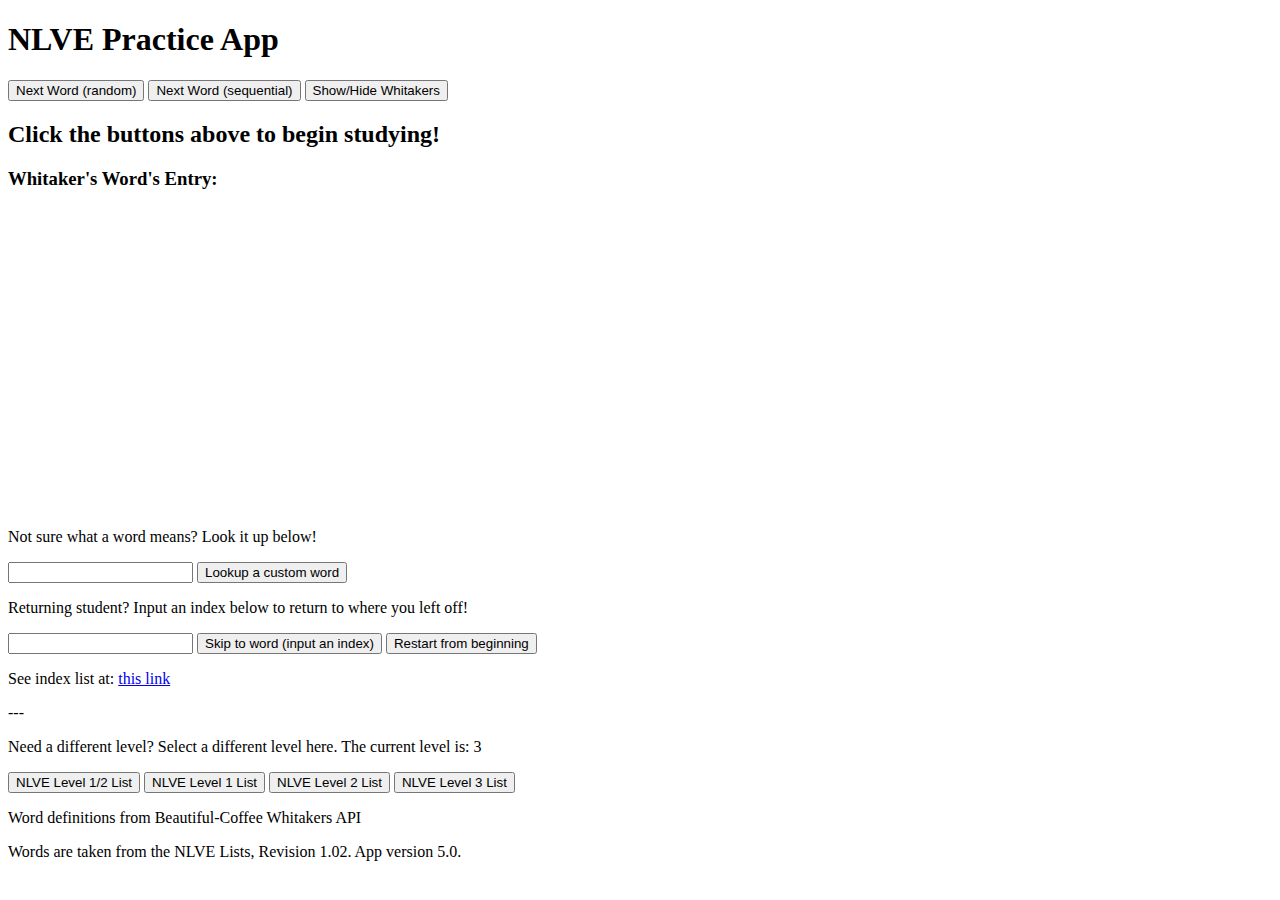
==== index.html @ de951ecf "Update index.html" ====
<!DOCTYPE html>
<html>
    <head>
        <title>NLVE Levels 0.5-3 Practice App</title>
        <meta name="viewport" content="width=device-width, initial-scale=1.0">
        <link rel="shortcut icon" type="image/jpg" href="/512px-Roman_Colosseum_icon.svg.png"/>
    </head>
    <body onload="init()">
        <h1>NLVE Practice App</h1>
        
        <section>
            <button onclick="random_word()">Next Word (random)</button>
            <button onclick="linear_word()">Next Word (sequential)</button>
            <button onclick="hide_iframe()">Show/Hide Whitakers</button>
        </section>
        <section>
            <h2 id = 'prompt'>Click the buttons above to begin studying!</h2>
        </section>
        <section>
            <h3>Whitaker's Word's Entry:</h3>
            <iframe id='whitakerframe' align="bottom" frameborder="0" style="width: 700px; height: 300px;">
                <p>The API might take a bit to load if it hasn't been woken up in a while. Please wait for a bit if it doesn't load immediately.</p>
            </iframe>
            <p>Not sure what a word means? Look it up below!</p>
            <input type="text" id = "lookup">
            <button onclick="lookup()">Lookup a custom word</button>
            <p id = "index_ref">Returning student? Input an index below to return to where you left off!</p>
            <input type="text" id="skip_to_index_field">
            <button onclick="skip_to_index()">Skip to word (input an index)</button>
            <button onclick="reset()">Restart from beginning</button>
            <p>See index list at: <a href="https://docs.google.com/spreadsheets/d/e/2PACX-1vQFKYJWebIkUNISMz9ZQFRDFdpJXzvKglUSwlHQneCdILupo-KSaNm0HU-WT6bWW57QZ9gF7pdyCKW3/pubhtml?gid=0&single=true" target="_blank" rel="noopener noreferrer">this link</a></p>

        </section>
        <section>
            <p>---</p>
            <p id = "level_info">Need a different level? Change the level here.</p>
            <button onclick="loadhalf()">NLVE Level 1/2 List</button>
            <button onclick="load1()">NLVE Level 1 List</button>
            <button onclick="load2()">NLVE Level 2 List</button>
            <button onclick="load3()">NLVE Level 3 List</button>
            <p>Word definitions from Beautiful-Coffee Whitakers API</p>
            <p>Words are taken from the NLVE Lists, Revision 1.02. App version 5.0.</p>
        </section>
        <script src="/coffee.js"></script>
    </body>
</html>
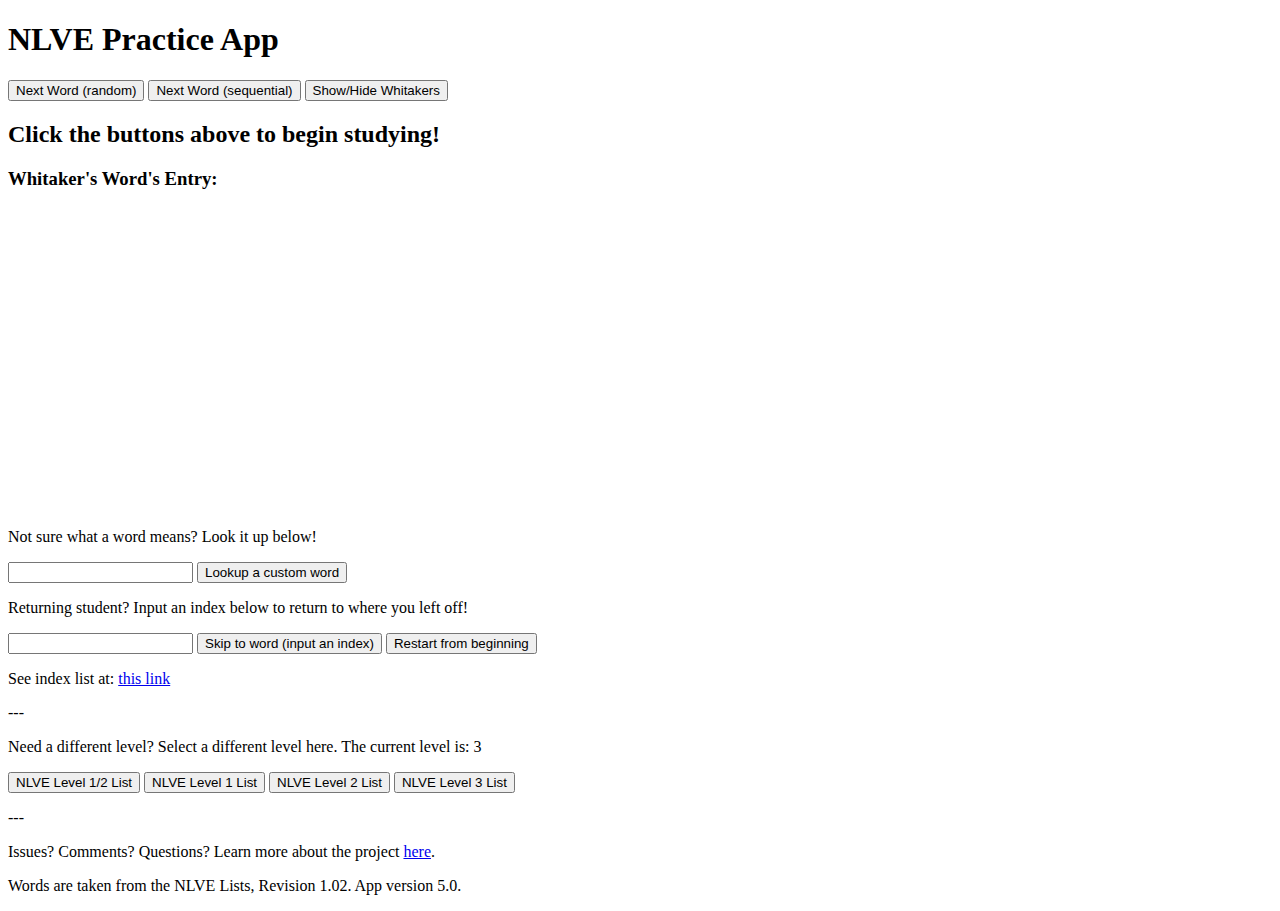
==== commit 57e049c0: "removed heroku error since it wasn't rendering" ====
--- a/index.html
+++ b/index.html
@@ -18,9 +18,7 @@
         </section>
         <section>
             <h3>Whitaker's Word's Entry:</h3>
-            <iframe id='whitakerframe' align="bottom" frameborder="0" style="width: 700px; height: 300px;">
-                <p>The API might take a bit to load if it hasn't been woken up in a while. Please wait for a bit if it doesn't load immediately.</p>
-            </iframe>
+            <iframe id='whitakerframe' align="bottom" frameborder="0" style="width: 700px; height: 300px;"></iframe>
             <p>Not sure what a word means? Look it up below!</p>
             <input type="text" id = "lookup">
             <button onclick="lookup()">Lookup a custom word</button>
@@ -38,7 +36,8 @@
             <button onclick="load1()">NLVE Level 1 List</button>
             <button onclick="load2()">NLVE Level 2 List</button>
             <button onclick="load3()">NLVE Level 3 List</button>
-            <p>Word definitions from Beautiful-Coffee Whitakers API</p>
+            <p>---</p>
+            <p>Issues? Comments? Questions? Learn more about the project <a href="https://github.com/beautiful-coffee/beautiful-coffee.github.io">here</a>.</p>
             <p>Words are taken from the NLVE Lists, Revision 1.02. App version 5.0.</p>
         </section>
         <script src="/coffee.js"></script>
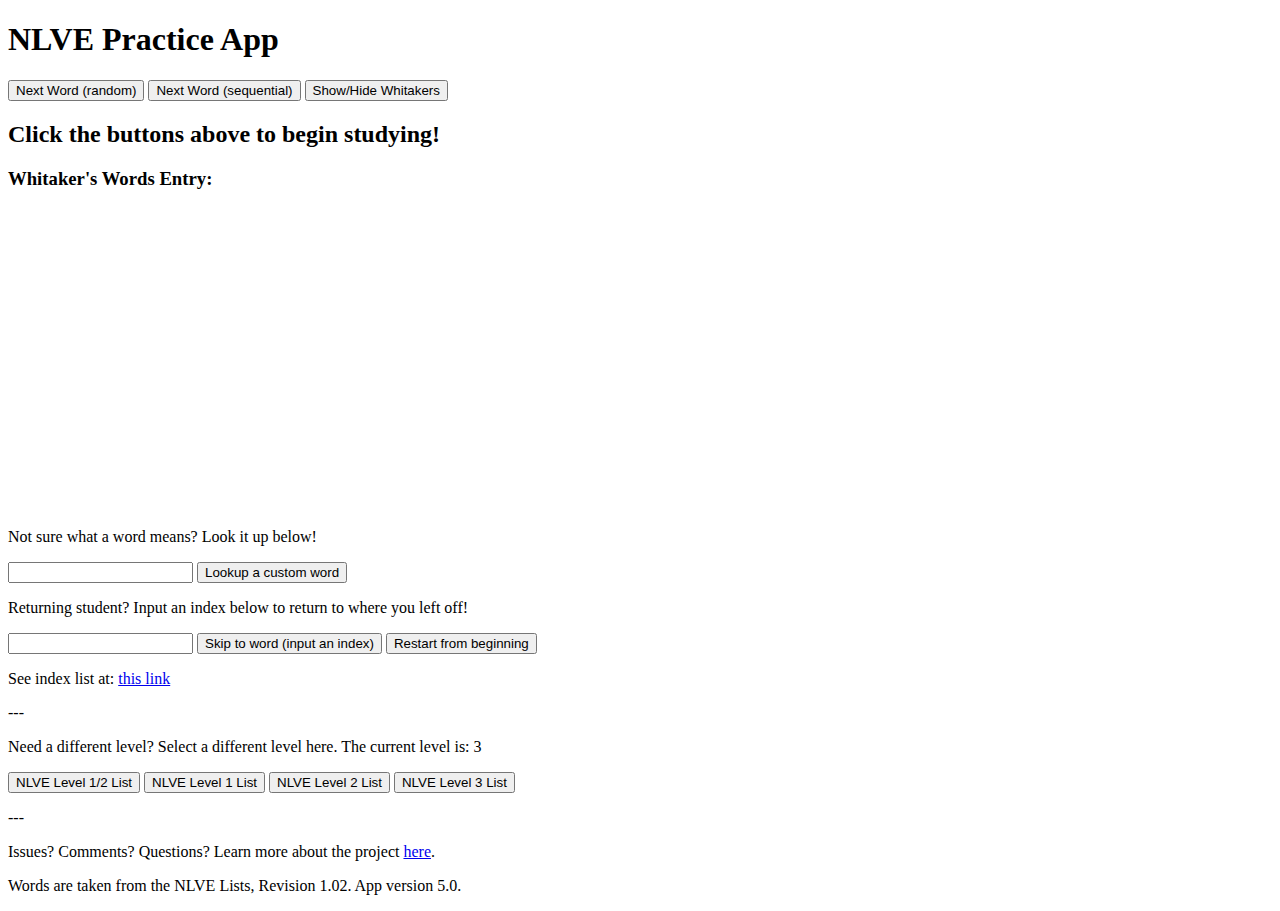
==== commit f168b86a: "Update index.html" ====
--- a/index.html
+++ b/index.html
@@ -17,7 +17,7 @@
             <h2 id = 'prompt'>Click the buttons above to begin studying!</h2>
         </section>
         <section>
-            <h3>Whitaker's Word's Entry:</h3>
+            <h3>Whitaker's Words Entry:</h3>
             <iframe id='whitakerframe' align="bottom" frameborder="0" style="width: 700px; height: 300px;"></iframe>
             <p>Not sure what a word means? Look it up below!</p>
             <input type="text" id = "lookup">
